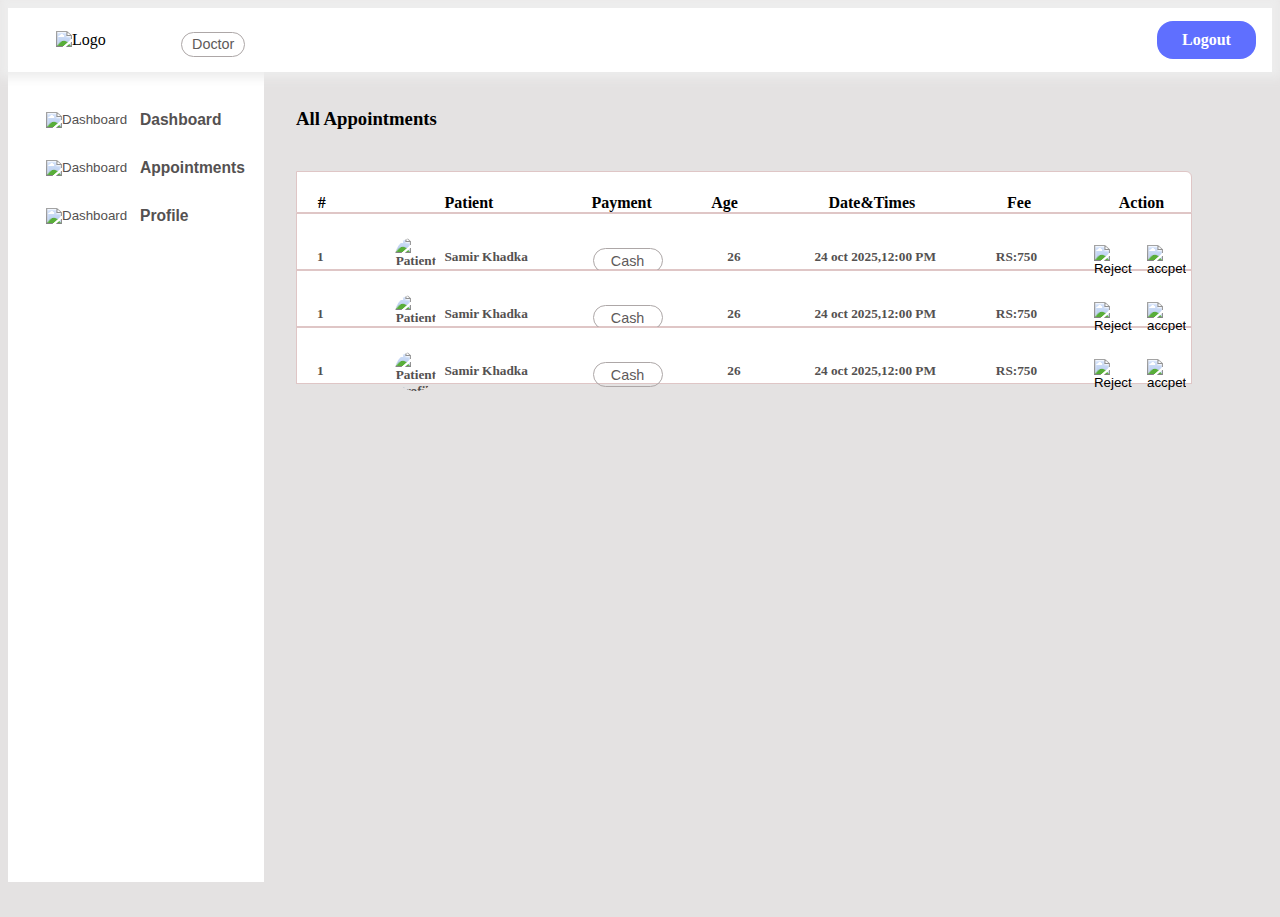
==== Doctor/appointment.html @ 310c5ccf "Dashboard Panel Responsive" ====
<!DOCTYPE html>
<html lang="en">
  
  <head>
    <meta charset="UTF-8">
    <meta name="viewport" content="width=device-width, initial-scale=1.0">
    <title>DoctorPanel</title>

    <!-- integrating react in html page -->
    <script src="https://unpkg.com/react@18/umd/react.production.min.js" crossorigin></script>
    <script src="https://unpkg.com/react-dom@18/umd/react-dom.production.min.js" crossorigin></script>

    <link rel="stylesheet" href="../Doctor/css/panel.css">

<link rel="stylesheet" href="../Styles/nav-bar.css" />
<link href='https://unpkg.com/boxicons@2.1.4/css/boxicons.min.css' rel='stylesheet'>
<link rel="stylesheet" href="../Styles/dr.css">
<link rel="stylesheet" href="./css/appointment.css">

</head>

<body> 
 
 <!-- navigation bar -->
  <nav>
    <img class="logo" src="../Assets/Images/DA_Logo_Large.png" alt="Logo">
    <button type="button" class="ap_time_btn" id="ap_time_btn1"><span>Doctor</span></button>
    <div class="menus">
      <!-- <span class="menu-item under_hover"><a href="../index.html">Home</a></span>
      <span class="menu-item under_hover"><a href="../p/doctor.html">Doctors</a></span>
      <span class="menu-item under_hover"><a href="../p/about.html">About</a></span>
      <span class="menu-item under_hover"><a href="../p/contact.html">Contact</a></span>
      <span class="menu-item search-bar">
        <input type="text" placeholder="Search">
        <i class='bx bx-search'></i>
      </span> -->
      <span class="profile"><a href="./p/login.html">Logout</a></span>
      <span id="menu-icon"><i class='bx bx-menu'></i></span>
    </div>
  </nav>

  <div class="menu-dropdown">
    <div class="menus">
      <span class="menu-item under_hover"><div class="menu_menu"><img src="./images/home_icon.svg"><a href="./index.html">Dashboard</a></div></span>
      <span class="menu-item under_hover"><div class="menu_menu"><img src="./images/appointment_icon.svg"><a href="./appointment.html">Appointments</a></div></span>
      <span class="menu-item under_hover"><div class="menu_menu"><img src="./images/people_icon.svg"><a href="./profile.html">Profile</a></div></span>
      <!-- <span class="menu-item under_hover"><a href="../p/contact.html">Contact</a></span> -->
      <!-- <span class="menu-item search-bar">
        <input type="text" placeholder="Search">
        <i class='bx bx-search'></i>
      </span> -->
    </div>
  </div>

  <div id="container">

    
    <div id="left">
      
      <a href="./index.html"><div id="dashboard" class="left_icon"><button class="btn btn_secondary"><img src="./images/home_icon.svg" alt="Dashboard"><h3>Dashboard</h3></button></div></a>
      <a href="./appointment.html"><div id="appointments" class="left_icon"><button class="btn btn_secondary"><img src="./images/appointment_icon.svg" alt="Dashboard"><h3>Appointments</h3></button></div></a>
      <a href="./profile.html"><div id="profile" class="left_icon"><button class="btn btn_secondary"><img src="./images/people_icon.svg" alt="Dashboard"><h3>Profile</h3></button></div></a>
  </div>

  <div id="ap_right">

    <h3>All Appointments</h3>
    
    <div id='appoint_list' className='appoint_list'>
      
      <div className='ap_list_heading' id='ap_list_heading'>
<h4>#</h4>
<h4>Patient</h4>
<h4>Payment</h4>
<h4>Age</h4>
<h4>Date&Times</h4>
<h4>Fee</h4>
<h4>Action</h4>

      </div>

      <div id="patient_list" class="patient_list">
        <h5>1</h5>
        <h5 id="profile"><img id="pt_img" src="./images/patients_icon.svg" alt="Patient Profile"><span id="pt_name">Samir Khadka</span></h5>
        <button type="button" class="cash" id="ap_time_btn1"><span>Cash</span></button>
        <h5>26</h5>
        <h5><span>24 oct 2025</span>,<span>12:00 PM</span></h5>
        <h5><span>RS:</span><span id="payed_money">750</span></h5>
        <div id="acp_rej"><button id="reject"><img src="./images/cancel_icon.svg " alt="Reject"></button><button id="accept"><img src="./images/tick_icon.svg" alt="accpet"></button></div>
        


      </div>
      <div id="patient_list" class="patient_list">
        <h5>1</h5>
        <h5 id="profile"><img id="pt_img" src="./images/patients_icon.svg" alt="Patient Profile"><span id="pt_name">Samir Khadka</span></h5>
        <button type="button" class="cash" id="ap_time_btn1"><span>Cash</span></button>
        <h5>26</h5>
        <h5><span>24 oct 2025</span>,<span>12:00 PM</span></h5>
        <h5><span>RS:</span><span id="payed_money">750</span></h5>
        <div id="acp_rej"><button id="reject"><img src="./images/cancel_icon.svg " alt="Reject"></button><button id="accept"><img src="./images/tick_icon.svg" alt="accpet"></button></div>
        


      </div>
      <div id="patient_list" class="patient_list">
        <h5>1</h5>
        <h5 id="profile"><img id="pt_img" src="./images/patients_icon.svg" alt="Patient Profile"><span id="pt_name">Samir Khadka</span></h5>
        <button type="button" class="cash" id="ap_time_btn1"><span>Cash</span></button>
        <h5>26</h5>
        <h5><span>24 oct 2025</span>,<span>12:00 PM</span></h5>
        <h5><span>RS:</span><span id="payed_money">750</span></h5>
        <div id="acp_rej"><button id="reject"><img src="./images/cancel_icon.svg " alt="Reject"></button><button id="accept"><img src="./images/tick_icon.svg" alt="accpet"></button></div>
        


      </div>
      
    </div>
  </div>

</div>


<script src="./js/appointment.js"></script>
<script src="../Scripts/dr.js"></script>
<script src="../Scripts/showMenu.js"></script>






<!-- adding JSX to html page -->
<script src="https://unpkg.com/babel-standalone@6/babel.min.js"></script>
</body>

</html>
---- Doctor/css/panel.css ----
body{
    background: #e4e2e2 !important;
}

#container{
    /* border: 2px solid yellow; */
    display: flex;
    flex-direction: row;
    gap: 2rem;
  
  }
  
  #left{
      background: #fff;
      /* border: 2px solid red; */
      height: 90vh;
      width: 20vw;
  }

  #left a {
    text-decoration: none !important;
  }
  #dashboard{
    margin-top: 1.5rem;
  }
  .left_icon{
    background: #fff !important;
  }

  .left_icon img {
    margin-left: 2rem;
}
.left_icon h3 {
    font-weight: 650;
}
  
.btn {
    position: relative;
    border: none;
    width: 100%;
    cursor: pointer;
    display: flex;
    align-items: center;
    gap: 0.8rem;
    height: 3rem;
    /* margin-left: 2rem; */
    color: #545151;
    background: #fff !important;
}

.btn::after{
content: "";
  position: absolute;
  top: 1.5rem;
  right: 1px;
  width: 0px;
  height: 3rem;
  background-color: transparent;
  transition: background-color 0.3s ease-in-out, width 0.3s ease-in-out;
  transform: translateY(-50%);
        

}

.btn:hover::after,
.btn.active::after{
background-color: #5f6fff; /* Change color on hover */
width: 15px; /* Optionally, make it wider */
}
.btn.active {
    background-color: #e4e2e2 !important;/* Darker blue for active button */
}

.btn:hover {
    background-color: #e4e2e2 !important;
}
.ap_time_btn {
    margin-left: 13px;
    margin-top: 8px;
    font-weight: 500;
    font-size: 0.9rem;
    height: 25px;
    width: 70px;
    border-radius: 15px;
    border: 1.5px solid #ada7a7;
    background: transparent;
    color: #5e5a5a;
    cursor: pointer;
}

@media (max-width:891px){
  .btn{
      gap: 0.3rem;

  }
  .left_icon img {
    margin-left: 0.5rem;
}

}




@media (max-width: 431px) {
  .left_icon img {
      margin-left: 0.2rem;
  }
}


@media(max-width:740px){
  #container {
      gap: 1rem;
  }
}
@media (max-width: 439px) {
  #container {
      gap: 0.6rem;
  }
}

@media (max-width:724px){
  .left_icon h3 {
    display: none;
}
.btn{
  width: 100%;
}
#left {
  background: #fff;
  /* border: 2px solid red; */
  height: 90vh;
  width: 10vw;
}
}

@media (max-width:536px){
  .btn:hover::after, .btn.active::after {
    background-color: #5f6fff;
    width: 5px;
}
}
---- Styles/nav-bar.css ----
nav {
    height: 4rem;
    display: flex;
    justify-content: space-evenly;
    align-items: center;
    /* gap: 10rem; */
    background-color: #fff;
    position: relative;
    box-shadow: 0px -4px 10px 10px #ededed;
}

nav .logo {
    width: 10%;
    scale: 1;
    margin-left: 3rem;
}

nav .menus {
    width: 90%;
    display: flex;
    justify-content: space-evenly;
    align-items: center;
    font-size: 1rem;
    font-weight: 600;
    color: #333333;

}
nav .menus .menu-item a{
    text-decoration: none;
    color: #000;
}

nav .menus .profile a{
    text-decoration: none;
    color: #fff;
}
nav .menus .search-bar,
.menu-dropdown .menus .search-bar {
    background-color: #706e6e23;
    padding: 0.6rem;
    width: 15rem;
    border-radius: 1rem;
}

nav .menus .search-bar input[type="text"],
.menu-dropdown .menus .search-bar input[type="text"] {
    outline: none;
    border: none;
    font-size: 1rem;
    background-color: transparent;
}

nav .menus .search-bar i,
.menu-dropdown .menus .search-bar i {
    float: right;
    font-size: 1.4rem;
    font-weight: 600;
}

nav .menus .profile {
    padding: 0.6rem;
    width: 5rem;
    border-radius: 1rem;
    color: #fff;
    text-align: center;
    background-color: #5f6fff;
}


    .profile:hover {
        transform: scale(1.05);
    }


nav .menus #menu-icon {
    font-size: 2rem;
    display: none;
}

nav .menus .menu-item {
    display: block;
}

.menu-dropdown {
    display: none;
    font-size: 1rem;
    font-weight: 600;
    color: #333333;
    border-top: 1px dashed black;
    position: absolute;
    z-index: 1;
    width: 100%;
    background-color: #fff;
}

.menu-dropdown .menus {
    height: 15rem;
    display: flex;
    flex-direction: column;
    justify-content: space-evenly;
    align-items: center;
}

.under_hover {
    border: none;
    text-decoration: none;
    color: #333333;
    cursor: pointer;
    display: block;
    transition: all 0.2s ease-in-out;
}
.under_hover a{
    text-decoration: none;
    color: #333333;
}

.under_hover:hover {
    color: #5f6fff;
}


.under_hover::after {
    content: '';
    height: 3px;
    width: 100%;
    background-color: #5f6fff;
    display: block;
    transition: all 300ms linear;
    transform: scaleX(0);
    margin: 4px 0 0;
}

.under_hover:hover:after {
    content: '';
    height: 3px;
    width: 100%;
    background-color: #5f6fff;
    display: block;
    transition: all 300ms linear;
    transform: scaleX(1);
    margin: 4px 0 0;
}


@media (max-width:1160px) {
    nav .logo {
        scale: 1.2;
    }
}

@media (max-width:760px) {
    nav .logo {
        scale: 1.4;
    }

    /* small doctor logo */
    .ap_time_btn {
        margin-left: 13px;
        margin-top: 8px;
        font-weight: 500;
        font-size: 13.3333px;
        height: 17.6px;
        width: 70px;
        border-radius: 15px;
        border: 1.5px solid #ada7a7;
        background: transparent;
        color: #5e5a5a;
        cursor: pointer;
    }

    /* make small search bar  */
    nav .menus .search-bar input {
        display: none;
    }

    nav .menus .search-bar {
        width: fit-content;
    }

    nav .menus .search-bar i {
        clear: right;
        text-align: center;
    }
}

@media (max-width:500px) {

    nav .logo {
        scale: 3;
    }

    nav .menus #menu-icon {
        display: block;
    }

    nav .menus .menu-item {
        display: none;
    }

    .ap_time_btn {
        display: none;
    }
}
---- Doctor/css/appointment.css ----
.menu-dropdown .menus {
  height: 10rem !important;
  display: flex;
  flex-direction: column;
  justify-content: space-evenly;
  align-items: center;
}

.menu_menu {
  border: none;
  text-decoration: none;
  color: #333333;
  cursor: pointer;
  /* display: block; */
  transition: all 0.2s ease-in-out;
  display: flex !important;
  align-items: center;
  justify-content: center;
  gap: 0.5rem;
}

nav .menus {
  justify-content: flex-end !important;
  margin-right: 1rem !important;
}


  #ap_right{
/* border: 2px solid blue; */
margin-top: 1.1rem;

  }

  #ap_right{
    font-weight: 650;
  }

  #ap_list_heading{
    border: 1px solid #dfc6c6;
    display: grid;
    grid-template-columns: 1fr 3fr 1fr 1fr 3fr 1fr 2fr;
    grid-gap: 3rem;
    text-align: center;
    margin-top: 1.4rem;
    background: #fff;
    height: 40px;
    align-items: center;
    border-radius: 0px 6px 0px 0px;

  }

  #ap_list_heading h4{
    font-weight: 600;
  }
  #patient_list{
    display: grid;
    grid-template-columns: 1fr 3fr 1fr 1fr 3fr 1fr 2fr;
    grid-gap: 3rem;
    text-align: center;
    background: #fff;
    height: 55px;
    align-items: center;
    border: 1px solid #dfc6c6;

  }
  #patient_list h5{
    font-weight: 560;
    color: #545151;
  }


  #appoint_list{
    /* border: 2px solid red; */
    display: flex;
    flex-direction: column;
    height: 84.4vh;
    width: 70vw;
}
  
  .cash {
    margin-left: 13px;
    margin-top: 8px;
    font-weight: 500;
    font-size: 0.9rem;
    height: 25px;
    width: 70px;
    border-radius: 15px;
    border: 1.5px solid #ada7a7;
    background: transparent;
    color: #5e5a5a;
    cursor: pointer;
}

#pt_img{
  border-radius: 50%;
  height: 40px;
  width: 41px;
/* border: 1px solid black; */
}
#profile{
  display: flex;
    justify-content: center;
    align-items: center;
    gap: 8px;
}
#acp_rej {
    display: flex;
    align-items: center;
    justify-content: center;
    gap: 0.2rem;
}


#acp_rej button {
    border: none;
    background: transparent;
    height: 50px;
    width: 50px;
    border-radius: 50%;
    cursor: pointer;
}
#acp_rej button img {
    position: relative;
    right: 0px;
    top: 4px;
}

#reject:hover {
    scale: 1.1;
    transition: all 0.2s ease-in-out;
    background: red;
}
#accept:hover {
    background: rgb(104, 236, 104);
    scale: 1.1;
    transition: all 0.2s ease-in-out;
}
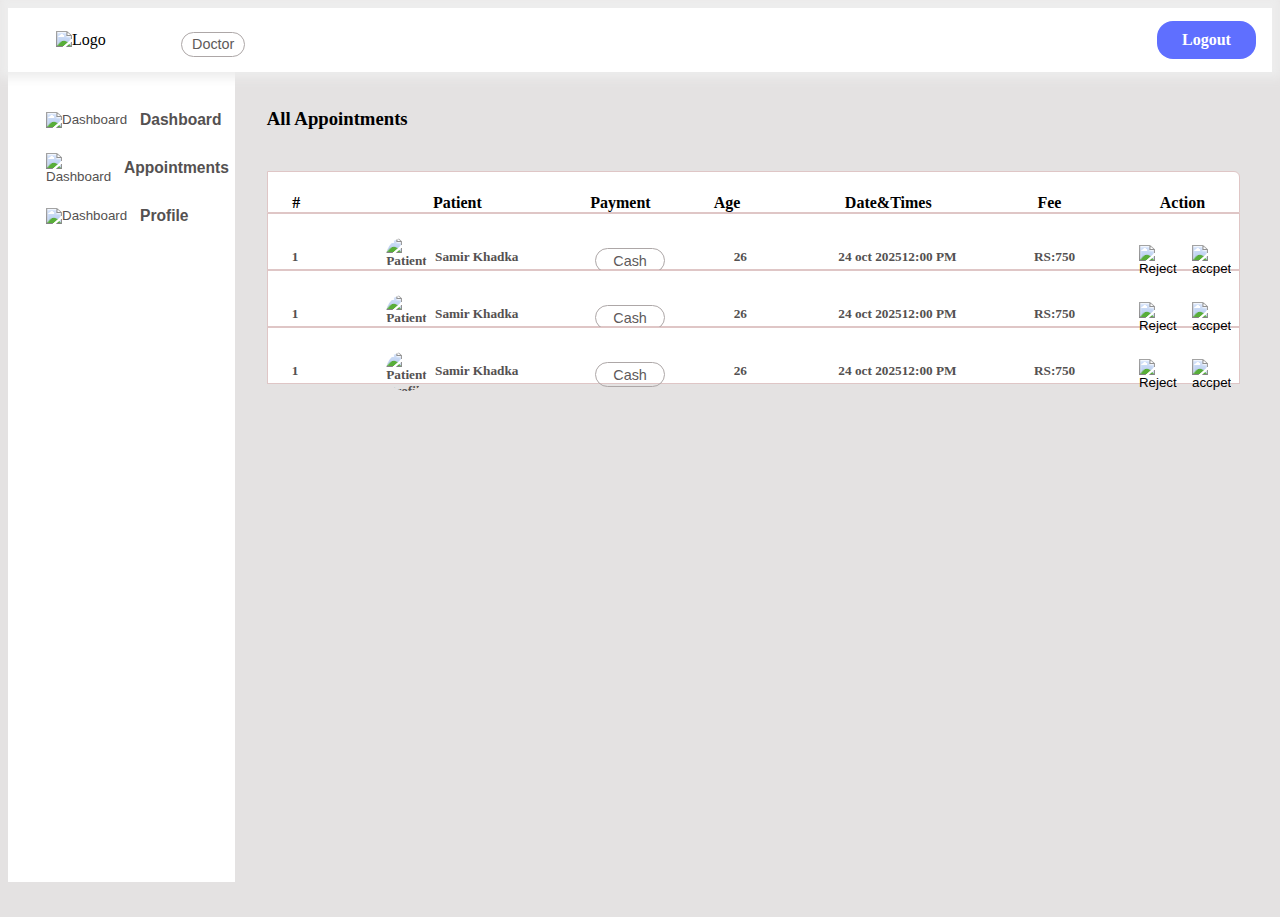
==== commit 4bef1606: "Added Responsive" ====
--- a/Doctor/appointment.html
+++ b/Doctor/appointment.html
@@ -85,7 +85,7 @@
         <h5 id="profile"><img id="pt_img" src="./images/patients_icon.svg" alt="Patient Profile"><span id="pt_name">Samir Khadka</span></h5>
         <button type="button" class="cash" id="ap_time_btn1"><span>Cash</span></button>
         <h5>26</h5>
-        <h5><span>24 oct 2025</span>,<span>12:00 PM</span></h5>
+        <h5 id="appoint_date"><span>24 oct 2025</span><span>12:00 PM</span></h5>
         <h5><span>RS:</span><span id="payed_money">750</span></h5>
         <div id="acp_rej"><button id="reject"><img src="./images/cancel_icon.svg " alt="Reject"></button><button id="accept"><img src="./images/tick_icon.svg" alt="accpet"></button></div>
         
@@ -97,7 +97,7 @@
         <h5 id="profile"><img id="pt_img" src="./images/patients_icon.svg" alt="Patient Profile"><span id="pt_name">Samir Khadka</span></h5>
         <button type="button" class="cash" id="ap_time_btn1"><span>Cash</span></button>
         <h5>26</h5>
-        <h5><span>24 oct 2025</span>,<span>12:00 PM</span></h5>
+        <h5 id="appoint_date"><span>24 oct 2025</span><span>12:00 PM</span></h5>
         <h5><span>RS:</span><span id="payed_money">750</span></h5>
         <div id="acp_rej"><button id="reject"><img src="./images/cancel_icon.svg " alt="Reject"></button><button id="accept"><img src="./images/tick_icon.svg" alt="accpet"></button></div>
         
@@ -109,7 +109,7 @@
         <h5 id="profile"><img id="pt_img" src="./images/patients_icon.svg" alt="Patient Profile"><span id="pt_name">Samir Khadka</span></h5>
         <button type="button" class="cash" id="ap_time_btn1"><span>Cash</span></button>
         <h5>26</h5>
-        <h5><span>24 oct 2025</span>,<span>12:00 PM</span></h5>
+        <h5 id="appoint_date"><span>24 oct 2025</span><span>12:00 PM</span></h5>
         <h5><span>RS:</span><span id="payed_money">750</span></h5>
         <div id="acp_rej"><button id="reject"><img src="./images/cancel_icon.svg " alt="Reject"></button><button id="accept"><img src="./images/tick_icon.svg" alt="accpet"></button></div>
         
--- a/Doctor/css/panel.css
+++ b/Doctor/css/panel.css
@@ -140,4 +140,5 @@
     background-color: #5f6fff;
     width: 5px;
 }
-}+}
+
--- a/Doctor/css/appointment.css
+++ b/Doctor/css/appointment.css
@@ -75,7 +75,8 @@
     display: flex;
     flex-direction: column;
     height: 84.4vh;
-    width: 70vw;
+    margin-right: 2rem;
+    /* width: 80vw; */
 }
   
   .cash {
@@ -136,3 +137,154 @@
     scale: 1.1;
     transition: all 0.2s ease-in-out;
 }
+
+
+@media (max-width:1268px){
+  #ap_list_heading {
+    grid-gap: 0rem;
+
+}
+#patient_list {
+  grid-gap: 0rem;
+
+}
+}
+
+@media (max-width:948px){
+  .btn {
+    gap: 0.3rem !important;
+}
+}
+@media (max-width:1105px){
+  .left_icon h3 {
+    display: none !important;
+}
+
+.btn {
+  width: 100% !important;
+}
+.left_icon img {
+  margin-left: 0.5rem !important; 
+}
+
+    #left {
+        background: #fff;
+        /* border: 2px solid red; */
+        height: 90vh;
+        width: 10vw;
+    }
+}
+
+@media (max-width:980px){
+  /* .left_icon h3 {
+    display: none !important;
+} */
+
+.btn:hover::after, .btn.active::after {
+  background-color: #5f6fff;
+  width: 15px;
+}
+
+
+}
+
+@media (max-width:860px){
+
+  .btn:hover::after, .btn.active::after {
+    background-color: #5f6fff;
+    width: 5px;
+  }
+}
+
+@media (max-width:720px){
+  #appoint_list {
+    margin-right: 0.5rem;
+    width: 86vw;
+}
+}
+
+@media (max-width:684px){
+  #appoint_date{
+    display: flex;
+        flex-direction: column;
+        justify-content: center;
+        align-items: center;
+  }
+}
+
+@media(max-width:642px){
+
+  #acp_rej {
+    gap: 0rem;
+}
+
+#acp_rej button {
+  height: 37px;
+  width: 37px;
+
+}
+
+#acp_rej button img {
+  position: relative;
+  right: 0px;
+  top: 4px;
+  height: 35px;
+  width: 35px;
+}
+
+#appoint_date{
+  display: flex;
+      flex-direction: column;
+      justify-content: center;
+      align-items: center;
+}
+
+.cash {
+  margin-left: 2px;
+  margin-top: 8px;
+  font-weight: 500;
+  font-size: 0.8rem;
+  height: 23px;
+  width: 46px;
+}
+#ap_list_heading h4 {
+  font-weight: 600;
+  font-size: 14px;
+}
+
+}
+
+@media (max-width:520px){
+  #patient_list {
+    grid-gap: 0rem;
+    font-size: 14px;
+}
+#container {
+  gap: 0.6rem;
+}
+}
+
+@media (max-width:450px){
+  #left {
+    display: none;
+}
+
+#container {
+  gap: 0.6rem;
+  margin-left: 1rem;
+}
+}
+
+@media (max-width:445px){
+  #left {
+    /* display: none; */
+    width: 9vw;
+}
+#container {
+  gap: 0.3rem;
+}
+.btn:hover::after, .btn.active::after {
+  background-color: #5f6fff;
+  width: 2.8px;
+}
+}